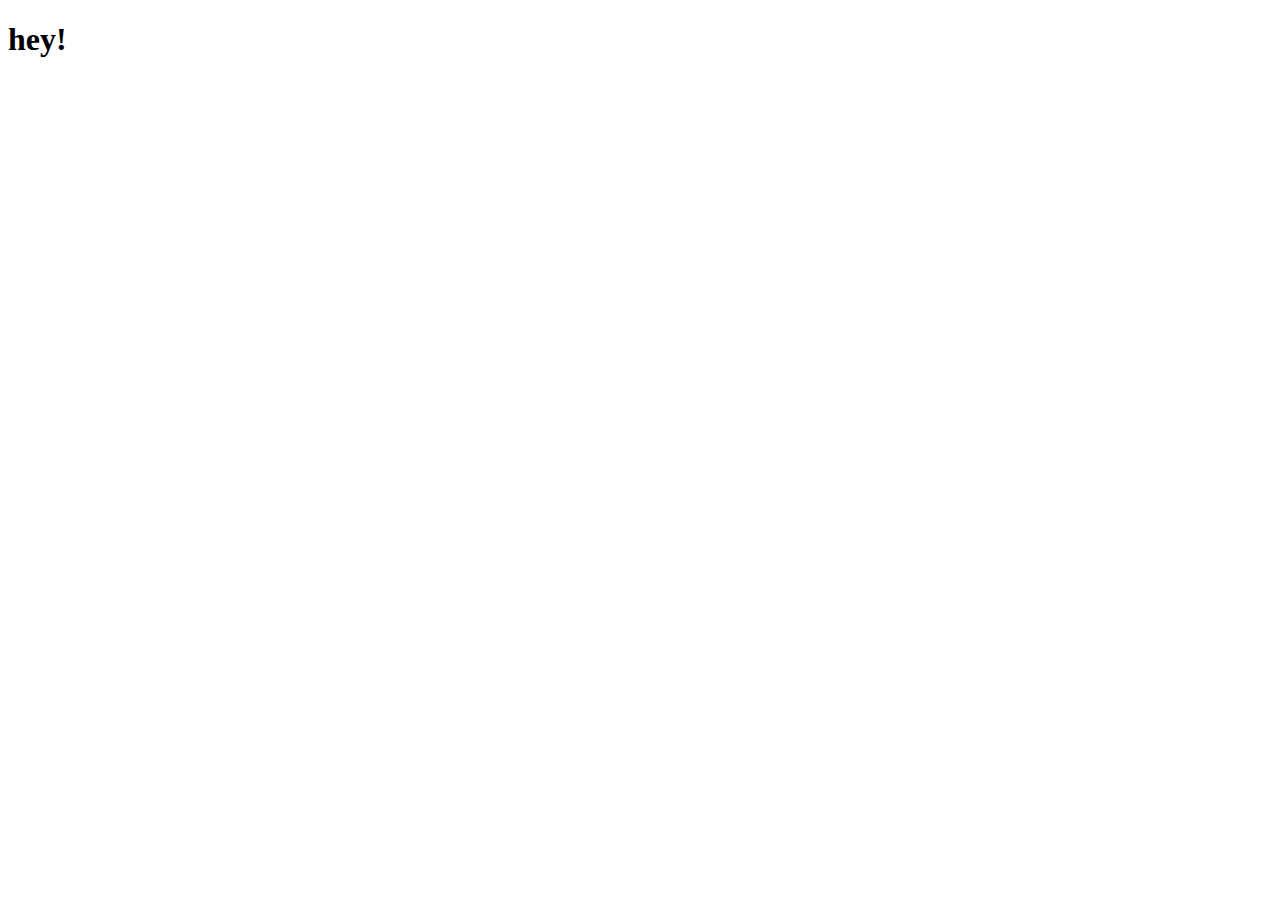
==== folder2/index.html @ 95102d69 "files added" ====
<!DOCTYPE html>
<html lang="en">
<head>
    <meta charset="UTF-8">
    <meta http-equiv="X-UA-Compatible" content="IE=edge">
    <meta name="viewport" content="width=device-width, initial-scale=1.0">
    <title>Document</title>
</head>
<body>
    <h1>hey!</h1>
</body>
</html>
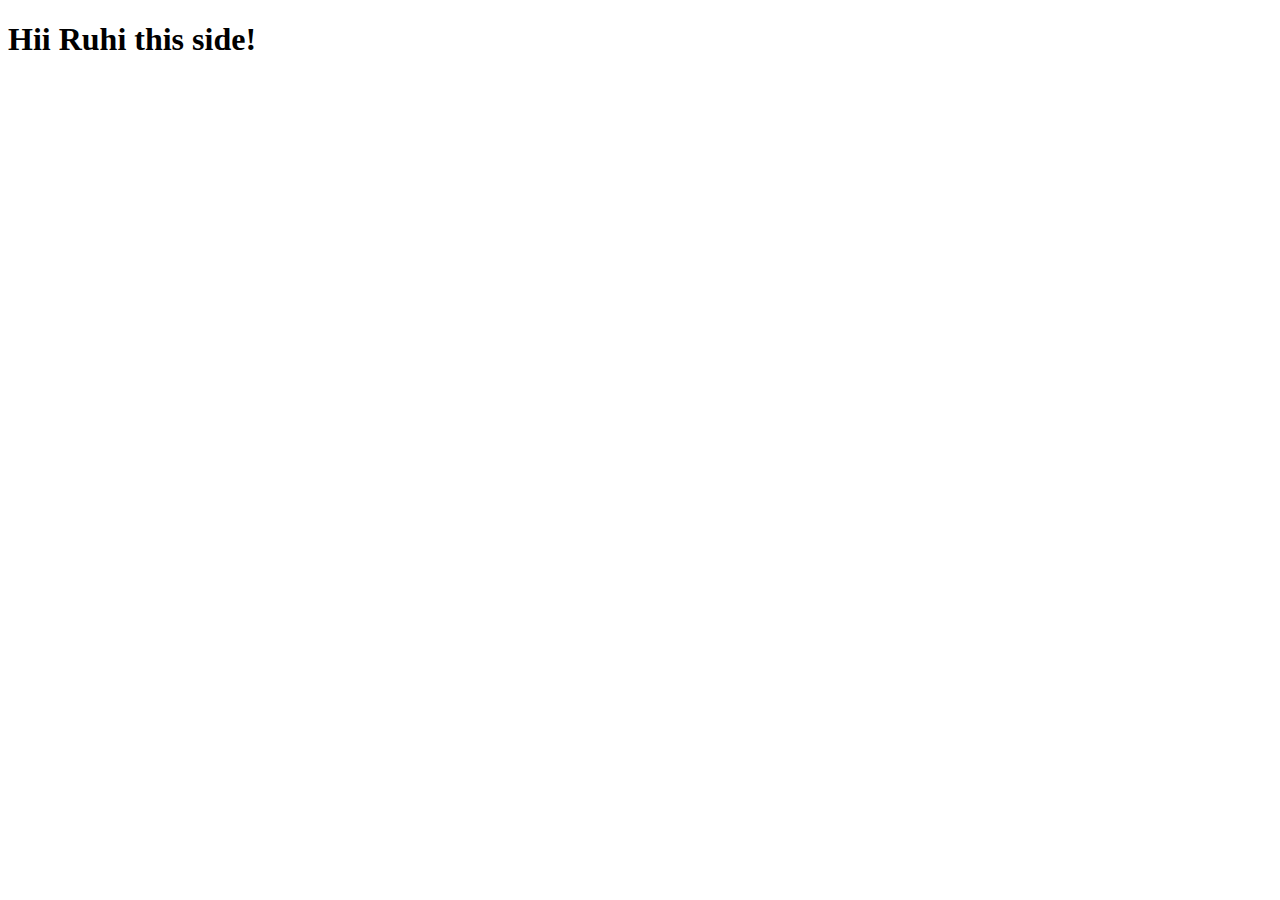
==== commit 91011c7e: "Merge pull request #1 from anjalibarnwal31/main" ====
--- a/folder2/index.html
+++ b/folder2/index.html
@@ -7,6 +7,6 @@
     <title>Document</title>
 </head>
 <body>
-    <h1>hey!</h1>
+    <h1>Hii Ruhi this side!</h1>
 </body>
 </html>